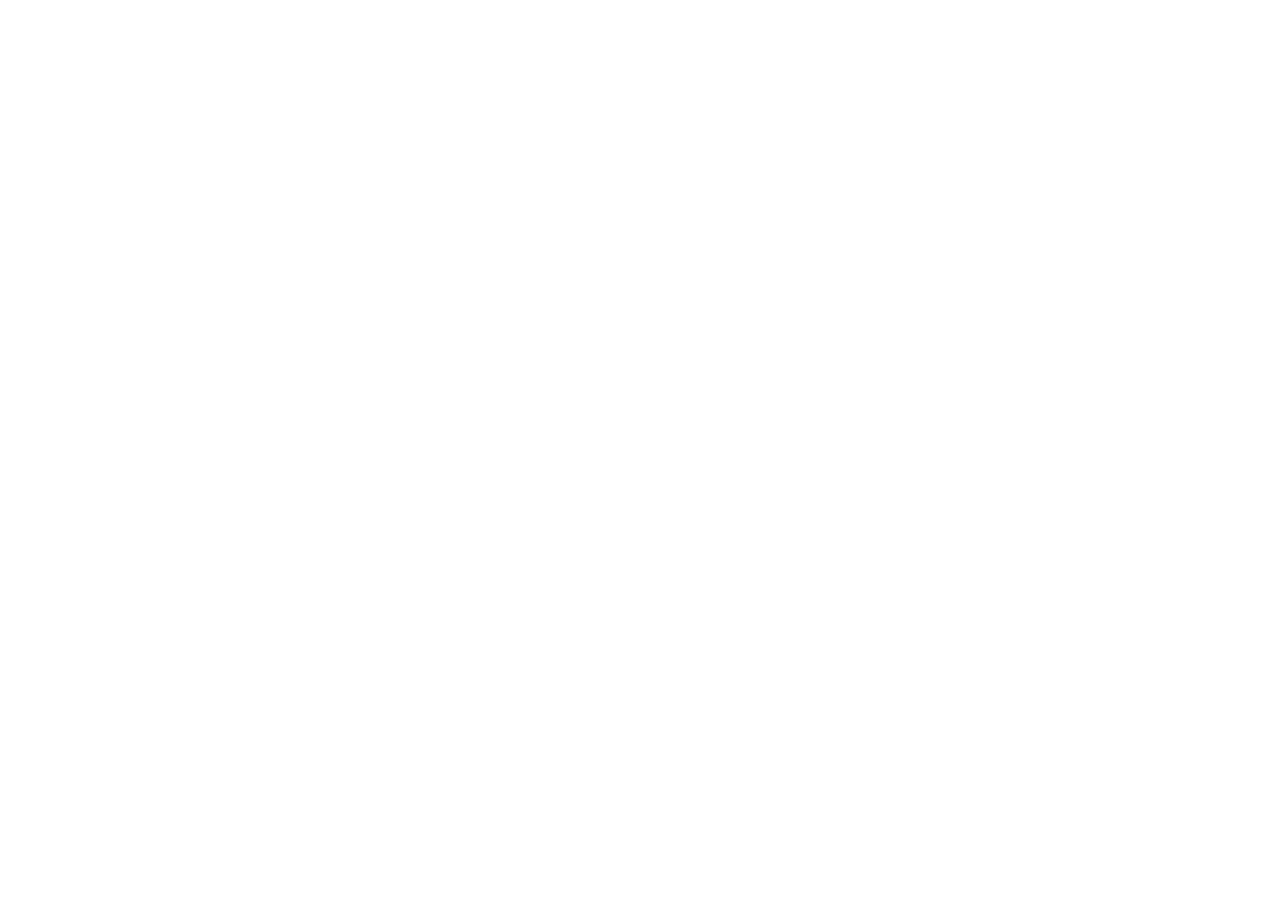
==== index.html @ 7e00ba22 "first commit" ====
<!DOCTYPE html>
<html lang="en">
<head>
    <meta charset="UTF-8">
    <meta name="viewport" content="width=device-width, initial-scale=1.0">
    <title>Document</title>

</head>
<body>

        <script src="js/main.js" defer></script>
        <script src="js/shopCart.js" defer></script>
</body>
</html>
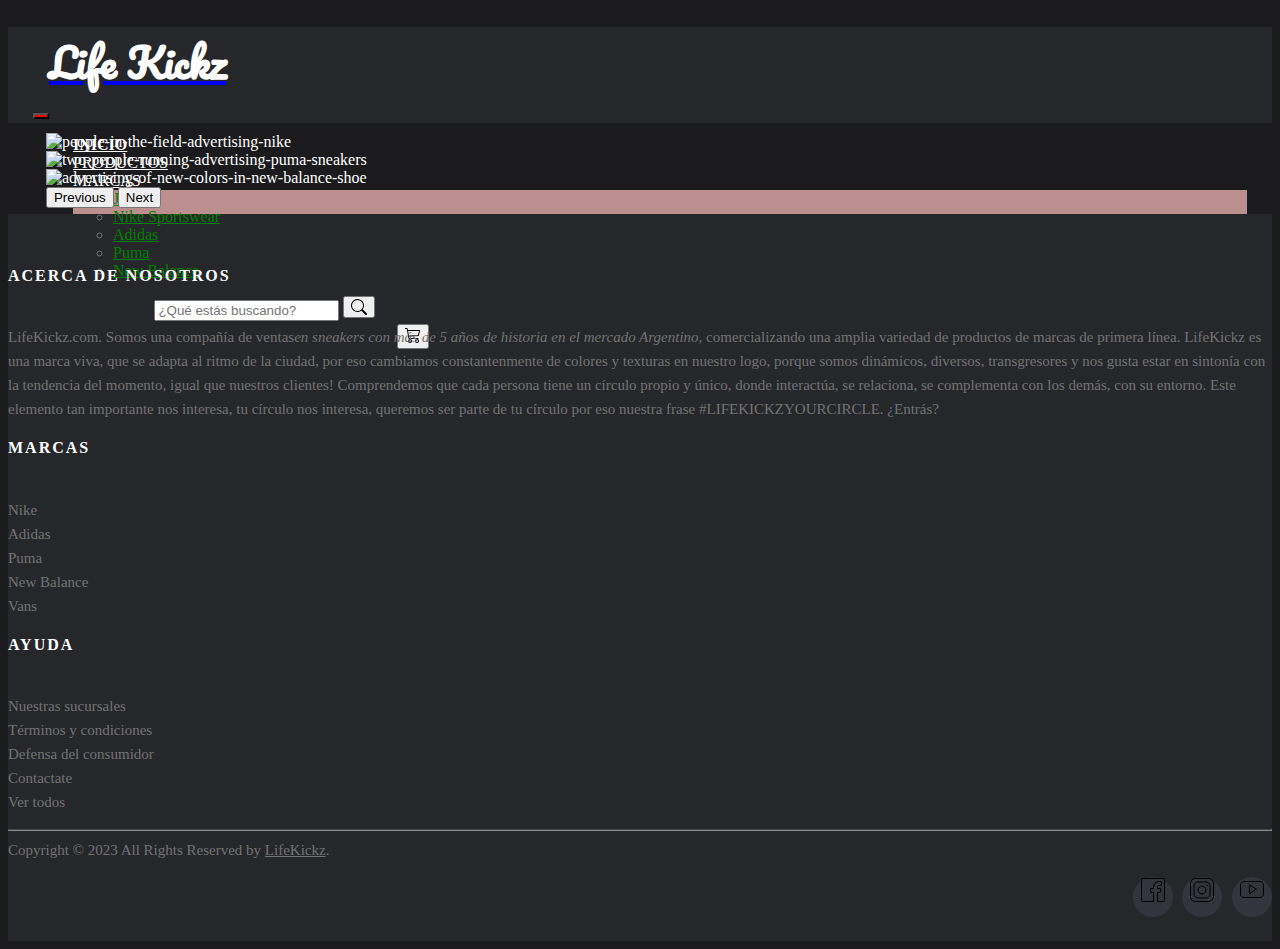
==== commit 7b7d2440: "avances" ====
--- a/index.html
+++ b/index.html
@@ -1,14 +1,188 @@
 <!DOCTYPE html>
 <html lang="en">
+
 <head>
     <meta charset="UTF-8">
     <meta name="viewport" content="width=device-width, initial-scale=1.0">
-    <title>Document</title>
+    <title>LifeKickz</title>
+    <link rel="shortcut icon" href="img/logo-web.png" type="image/x-icon">
+    <link rel="stylesheet" href="css/style.css">
+    <link href="https://cdn.jsdelivr.net/npm/bootstrap@5.3.0/dist/css/bootstrap.min.css" rel="stylesheet"
+        integrity="sha384-9ndCyUaIbzAi2FUVXJi0CjmCapSmO7SnpJef0486qhLnuZ2cdeRhO02iuK6FUUVM" crossorigin="anonymous">
 
 </head>
+
 <body>
 
-        <script src="js/main.js" defer></script>
-        <script src="js/shopCart.js" defer></script>
+    <header>
+        <nav class="navbar navbar-expand-lg ">
+            <div class="container-fluid">
+                <a class="navbar-brand" href="index.html">
+                    <h1 class="logo"> Life Kickz</h1>
+                </a>
+                <button class="navbar-toggler" type="button" data-bs-toggle="collapse"
+                    data-bs-target="#navbarSupportedContent" aria-controls="navbarSupportedContent"
+                    aria-expanded="false" aria-label="Toggle navigation">
+                    <span class="navbar-toggler-icon"></span>
+                </button>
+                <div class="collapse navbar-collapse" id="navbarSupportedContent">
+                    <ul class="navbar-nav me-auto mb-2 mb-lg-0 text-white">
+                        <li class="nav-item item-bar">
+                            <a class="nav-link item-bar" aria-current="page"
+                                href="index.html"><strong>INICIO</strong></a>
+                        </li>
+                        <li class="nav-item item-bar">
+                            <a class="nav-link item-bar" href="html/all-products.html">PRODUCTOS</a>
+                        </li>
+                        <li class="nav-item dropdown">
+                            <a class="nav-link dropdown-toggle" href="#" role="button" data-bs-toggle="dropdown"
+                                aria-expanded="false">
+                                MARCAS
+                            </a>
+                            <ul class="dropdown-menu">
+                                <li><a class="dropdown-item" href="html/productos/jordan.html">Jordan</a></li>
+                                <li><a class="dropdown-item" href="html/productos/nike.html">Nike Sportswear</a></li>
+                                <li><a class="dropdown-item" href="html/productos/adidas.html">Adidas</a></li>
+                                <li><a class="dropdown-item" href="html/productos/puma.html">Puma</a></li>
+                                <li><a class="dropdown-item" href="html/productos/new-balance.html">New Balance</a></li>
+        
+                            </ul>
+                        </li>
+
+                    </ul>
+                    <form class="d-flex" role="search">
+                        <input class="form-control me-2" type="search" placeholder="¿Qué estás buscando?"
+                            aria-label="Search">
+                        <button class="btn btn-outline-success" type="submit"><svg xmlns="http:://www.w3.org/2000/svg"
+                                width="16" height="16" fill="currentColor" class="bi bi-search btnSearch"
+                                viewBox="0 0 16 16">
+                                <path
+                                    d="M11.742 10.344a6.5 6.5 0 1 0-1.397 1.398h-.001c.03.04.062.078.098.115l3.85 3.85a1 1 0 0 0 1.415-1.414l-3.85-3.85a1.007 1.007 0 0 0-.115-.1zM12 6.5a5.5 5.5 0 1 1-11 0 5.5 5.5 0 0 1 11 0z" />
+                            </svg></button>
+                    </form>
+                    <div class="nav-cart">
+                        <a href="html/cart.html"><button class="btn btn-outline-success " type="submit"><svg xmlns="http://www.w3.org/2000/svg"
+                                width="16" height="16" fill="currentColor" class="bi bi-cart3" viewBox="0 0 16 16">
+                                <path
+                                    d="M0 1.5A.5.5 0 0 1 .5 1H2a.5.5 0 0 1 .485.379L2.89 3H14.5a.5.5 0 0 1 .49.598l-1 5a.5.5 0 0 1-.465.401l-9.397.472L4.415 11H13a.5.5 0 0 1 0 1H4a.5.5 0 0 1-.491-.408L2.01 3.607 1.61 2H.5a.5.5 0 0 1-.5-.5zM3.102 4l.84 4.479 9.144-.459L13.89 4H3.102zM5 12a2 2 0 1 0 0 4 2 2 0 0 0 0-4zm7 0a2 2 0 1 0 0 4 2 2 0 0 0 0-4zm-7 1a1 1 0 1 1 0 2 1 1 0 0 1 0-2zm7 0a1 1 0 1 1 0 2 1 1 0 0 1 0-2z" />
+                            </svg></button></a>
+                    </div>
+                </div>
+            </div>
+        </nav>
+    </header>
+
+    <section class="carousel">
+        <div id="carouselExampleFade" class="carousel slide carousel-fade">
+            <div class="carousel-inner">
+                <div class="carousel-item active img-fluid">
+                    <img src="https://nikearprod.vtexassets.com/assets/vtex.file-manager-graphql/images/05971f9e-9d51-4e36-86c4-0070e1eb3631___7be623c11f3fcc797eb719c8078980c8.jpg"
+                        class="d-block w-100 mt-3 mb-3" alt="people-in-the-field-advertising-nike">
+                </div>
+                <div class="carousel-item">
+                    <img src="https://ar.puma.com/media/contentmanager/content/23SS_ECOM_Global_RT_NITRO_Deviate-2_FullBleedHero_Desktop_1440x500_1_2.jpg"
+                        class="d-block w-100 mt-3 mb-3" alt="two-people-running-advertising-puma-sneakers">
+                </div>
+                <div class="carousel-item">
+                    <img src="https://www.newbalance.com.ar/media/wysiwyg/sliders/newbalance/Banner-5740-Mayo-min.jpg"
+                        class="d-block w-100 mt-3 mb-3" alt="advertising-of-new-colors-in-new-balance-shoe">
+                </div>
+            </div>
+            <button class="carousel-control-prev" type="button" data-bs-target="#carouselExampleFade"
+                data-bs-slide="prev">
+                <span class="carousel-control-prev-icon" aria-hidden="true"></span>
+                <span class="visually-hidden">Previous</span>
+            </button>
+            <button class="carousel-control-next" type="button" data-bs-target="#carouselExampleFade"
+                data-bs-slide="next">
+                <span class="carousel-control-next-icon" aria-hidden="true"></span>
+                <span class="visually-hidden">Next</span>
+            </button>
+        </div>
+    </section>
+
+    <section>
+
+
+    </section>
+
+    <footer class="site-footer">
+        <div class="container">
+            <div class="row">
+                <div class="col-sm-12 col-md-6">
+                    <h6>ACERCA DE NOSOTROS</h6>
+                    <p class="text-justify">LifeKickz.com. Somos una compañía de ventas<i>en sneakers con más de 5 años
+                            de historia en el mercado Argentino,</i>
+                        comercializando una amplia variedad de productos de marcas de primera línea. LifeKickz es una
+                        marca viva, que se adapta al ritmo de la
+                        ciudad, por eso cambiamos constantenmente de colores y texturas en nuestro logo, porque somos
+                        dinámicos, diversos, transgresores y nos gusta estar en sintonía con la tendencia del momento,
+                        igual
+                        que nuestros clientes! Comprendemos que cada persona tiene un círculo propio y único, donde
+                        interactúa, se relaciona, se complementa con los demás, con su entorno. Este elemento tan
+                        importante
+                        nos interesa, tu círculo nos interesa, queremos ser parte de tu círculo por eso nuestra frase
+                        #LIFEKICKZYOURCIRCLE. ¿Entrás? </p>
+
+
+                </div>
+
+                <div class="col-xs-6 col-md-3">
+                    <h6>MARCAS</h6>
+                    <ul class="footer-links">
+                        <li><a href="">Nike</a></li>
+                        <li><a href="">Adidas</a></li>
+                        <li><a href="">Puma</a></li>
+                        <li><a href="">New Balance</a></li>
+                        <li><a href="">Vans</a></li>
+                    </ul>
+                </div>
+
+                <div class="col-xs-6 col-md-3">
+                    <h6>AYUDA</h6>
+                    <ul class="footer-links">
+                        <li><a href="">Nuestras sucursales</a></li>
+                        <li><a href="">Términos y condiciones</a></li>
+                        <li><a href=https://autogestion.produccion.gob.ar/consumidores target="_blank">Defensa del
+                                consumidor</a></li>
+                        <li><a href="">Contactate</a></li>
+                        <li><a href="">Ver todos</a></li>
+                    </ul>
+                </div>
+            </div>
+            <hr>
+        </div>
+        <div class="container">
+            <div class="row">
+                <div class="col-md-8 col-sm-6 col-xs-12">
+                    <p class="copyright-text">Copyright &copy; 2023 All Rights Reserved by
+                        <a href="">LifeKickz</a>.
+                    </p>
+                </div>
+
+                <div class="col-md-4 col-sm-6 col-xs-12">
+                    <ul class="social-icons">
+                        <li><a class="facebook" href="https://www.facebook.com/uly003/" target="_blank"><img
+                                    src="img/social-media-facebook.png" alt="logo-facebook" width="24px"><i
+                                    class="fa fa-facebook"></i></a></li>
+                        <li><a class="instagram" href="https://www.instagram.com/life_.kickz/?hl=es-la"
+                                target="_blank"><img src="img/social-instagram.png" alt="logo-instagram" width="24px"><i
+                                    class="fa fa-instagram"></i></a></li>
+                        <li><a class="youtube" href="https://www.youtube.com/@lifekickz9754" target="_blank"><img
+                                    src="img/social-video-youtube.png" alt="logo-youtube" width="24px"><i
+                                    class="fa fa-youtube"></i></a></li>
+                    </ul>
+                </div>
+            </div>
+        </div>
+    </footer>
+
+    <script src="https://cdn.jsdelivr.net/npm/bootstrap@5.3.0/dist/js/bootstrap.bundle.min.js"
+        integrity="sha384-geWF76RCwLtnZ8qwWowPQNguL3RmwHVBC9FhGdlKrxdiJJigb/j/68SIy3Te4Bkz"
+        crossorigin="anonymous"></script>
+    <script src="js/main.js" defer></script>
+    <script src="js/shopCart.js" defer></script>
+
 </body>
+
 </html>--- a/css/style.css
+++ b/css/style.css
@@ -0,0 +1,424 @@
+@import url('https://fonts.googleapis.com/css2?family=Pacifico&display=swap');
+
+body{
+    background-color:#1b1b1e !important;
+    color: #ffff !important;
+}
+
+.nav-link{
+    color: #ffff !important;
+    font-size: 2;
+  }
+  .nav-link:hover {
+    color: #717480!important;
+  }
+h1 {
+    font-family: 'Pacifico', cursive;
+    font-size: 2.5rem;
+    color:  #ffffff !important;
+    animation: glow 1000ms infinite alternate;
+}
+
+@keyframes glow {
+    from {
+        text-shadow: 0 0 10px #1877f2,
+            0 0 20px #1459b3,
+            0 0 30px #179bff;
+    }
+
+    to {
+        text-shadow: 0 0 5px #1877f2,
+            0 0 10px #1459b3,
+            0 0 15px #179bff;
+    }
+}
+
+
+
+header {
+    background-color:#26272b;
+    height: 6rem;
+}
+
+.container-fluid {
+    height: 5.3rem;
+    margin-left: 25px;
+    margin-right: 25px;
+}
+
+.navbar-nav{
+    color: #737373;
+}
+
+  
+
+.logo {
+    height: 3rem;
+    margin-left: 1rem;
+}
+
+.navbar-toggler {
+    background-image: none;
+    background-color: red;
+
+}
+
+
+.d-flex{
+    height: 1.8rem;
+    width: 30%;
+    margin-right: 25px;
+    margin-left: 10%;
+}
+
+.btnSearch {
+    display: flex;
+    align-items: center;
+}
+
+.btn-outline-success{
+   
+    width: auto;
+    margin-right:5%;
+}
+
+.nav-cart{
+    margin-right: 3rem;
+    margin-left: 30%;
+    
+}
+
+.btn-cart{
+    display: flex;
+    align-items: center;
+    justify-content: center;
+}
+
+.dropdown-menu {
+    background-color: rosybrown;
+}
+
+
+.dropdown-item {
+    color: green;
+}
+
+
+/***************************************************************************************************************************************************************************************************************************************************/
+
+.carousel{
+    background-color: transparent;
+}
+
+.slide {
+	margin-top: 10px;
+	margin-left: 3%;
+	margin-right: 3%;
+	margin-bottom: 0.5%;
+
+}
+
+
+.site-footer {
+    background-color: #26272b;
+    padding: 45px 0 20px;
+    font-size: 15px;
+    line-height: 24px;
+    color: #737373;
+}
+
+.site-footer hr {
+    border-top-color: #bbb;
+    opacity: 0.5
+}
+
+.site-footer hr.small {
+    margin: 20px 0
+}
+
+.site-footer h6 {
+    color: #fff;
+    font-size: 16px;
+    text-transform: uppercase;
+    margin-top: 5px;
+    letter-spacing: 2px
+}
+
+.site-footer a {
+    color: #737373;
+}
+
+.site-footer a:hover {
+    color: #3366cc;
+    text-decoration: none;
+}
+
+.footer-links {
+    padding-left: 0;
+    list-style: none
+}
+
+.footer-links li {
+    display: block
+}
+
+.footer-links a {
+    color: #737373;
+    text-decoration: none;
+}
+
+.footer-links a:active,
+.footer-links a:focus,
+.footer-links a:hover {
+    color: #ffffff;
+    text-decoration: none;
+}
+
+.footer-links.inline li {
+    display: inline-block
+}
+
+.site-footer .social-icons {
+    text-align: right
+}
+
+.site-footer .social-icons a {
+    width: 40px;
+    height: 40px;
+    line-height: 40px;
+    margin-left: 6px;
+    margin-right: 0;
+    border-radius: 100%;
+    background-color: #33353d
+}
+
+.copyright-text {
+    margin: 0
+}
+
+.copyright-text a:active,
+.copyright-text a:focus,
+.copyright-text a:hover{
+    color: #ffff
+}
+
+@media (max-width:991px) {
+    .site-footer [class^=col-] {
+        margin-bottom: 30px
+    }
+}
+
+@media (max-width:767px) {
+    .site-footer {
+        padding-bottom: 0
+    }
+
+    .site-footer .copyright-text,
+    .site-footer .social-icons {
+        text-align: center
+    }
+}
+
+.social-icons {
+    padding-left: 0;
+    margin-bottom: 0;
+    list-style: none
+}
+
+.social-icons li {
+    display: inline-block;
+    margin-bottom: 4px
+}
+
+.social-icons li.title {
+    margin-right: 15px;
+    text-transform: uppercase;
+    color: #96a2b2;
+    font-weight: 700;
+    font-size: 13px
+}
+
+.social-icons a {
+    background-color: #eceeef;
+    color: #818a91;
+    font-size: 16px;
+    display: inline-block;
+    line-height: 44px;
+    width: 44px;
+    height: 44px;
+    text-align: center;
+    margin-right: 8px;
+    border-radius: 100%;
+    -webkit-transition: all .2s linear;
+    -o-transition: all .2s linear;
+    transition: all .2s linear
+}
+
+.social-icons a:active,
+.social-icons a:focus,
+.social-icons a:hover {
+    color: #fff;
+    background-color: #29aafe
+}
+
+.social-icons.size-sm a {
+    line-height: 34px;
+    height: 34px;
+    width: 34px;
+    font-size: 14px
+}
+
+.social-icons a.facebook:hover {
+    background-color: #3b5998
+}
+
+.social-icons a.instagram:hover {
+    background-color: #643c08
+}
+
+.social-icons a.youtube:hover {
+    background-color: #ba360d
+}
+
+
+@media (max-width:767px) {
+    .social-icons li.title {
+        display: block;
+        margin-right: 0;
+        font-weight: 600
+    }
+}
+
+
+/***************************************************************************************************************************************************************************************************************************************************/
+
+.layout {
+   
+  display: grid;
+  grid:
+    "header header header" auto
+    "leftSide body ." 1fr
+    "footer footer footer" auto
+    / auto 1fr auto;
+  gap: 8px;
+}
+
+.header { grid-area: header; }
+.leftSide { grid-area: leftSide; }
+.body { grid-area: body; }
+.footer { grid-area: footer; }
+
+
+
+.main-products {
+    display: flex;
+    flex-direction: column;
+    margin-bottom: 10rem;
+    gap: .5rem;
+    
+}
+
+.btn-main {
+    background-color: #ffffff;
+    border: 0;
+    color: #041014;
+    cursor: pointer;
+    display: flex;
+    align-items: center;
+    gap: 1rem;
+    font-weight: 600;
+    padding: 1rem;
+    border-radius: 1rem;
+    font-size: .85rem;
+    width: 100%;
+}
+
+.btn-main.active {
+    background-color: #041014;
+    color: #33353d;
+    
+    position: relative;
+}
+
+.btn-main.active::before {
+    content: '';
+    position: absolute;
+    width: 1rem;
+    height: 2rem;
+    bottom: 100%;
+    right: 0;
+    background-color: transparent;
+    border-bottom-right-radius: .5rem;
+    box-shadow: 0 1rem 0 var(--clr-white);
+}
+
+.btn-main.active::after {
+    content: '';
+    position: absolute;
+    width: 1rem;
+    height: 2rem;
+    top: 100%;
+    right: 0;
+    background-color: transparent;
+    border-top-right-radius: .5rem;
+    box-shadow: 0 -1rem 0 var(--clr-white);
+}
+
+
+.main {
+    background-color: none;
+    margin: 1rem;
+    margin-left: 0;
+    border-radius: 2rem;
+    padding: 3rem;
+}
+
+.title-product-major {
+    color: #fff;
+    margin-bottom: 2rem;
+}
+
+.container-products {
+    display: grid;
+    grid-template-columns: repeat(4, 1fr);
+    gap: 1rem;
+}
+
+.img-products {
+    max-width: 100%;
+    border-radius: 1rem;
+}
+
+.details-products {
+    background-color: var(--clr-main);
+    color: var(--clr-white);
+    padding: .5rem;
+    border-radius: 1rem;
+    margin-top: -2rem;
+    position: relative;
+    display: flex;
+    flex-direction: column;
+    gap: .25rem;
+}
+
+.title-product {
+    font-size: 1rem;
+}
+
+.btn-add-product {
+    border: 0;
+    background-color: var(--clr-white);
+    color: var(--clr-main);
+    padding: .4rem;
+    text-transform: uppercase;
+    border-radius: 2rem;
+    cursor: pointer;
+    border: 2px solid var(--clr-white);
+    transition: background-color .2s, color .2s;
+}
+
+.btn-add-product:hover {
+    background-color: var(--clr-main);
+    color: var(--clr-white);
+}
+
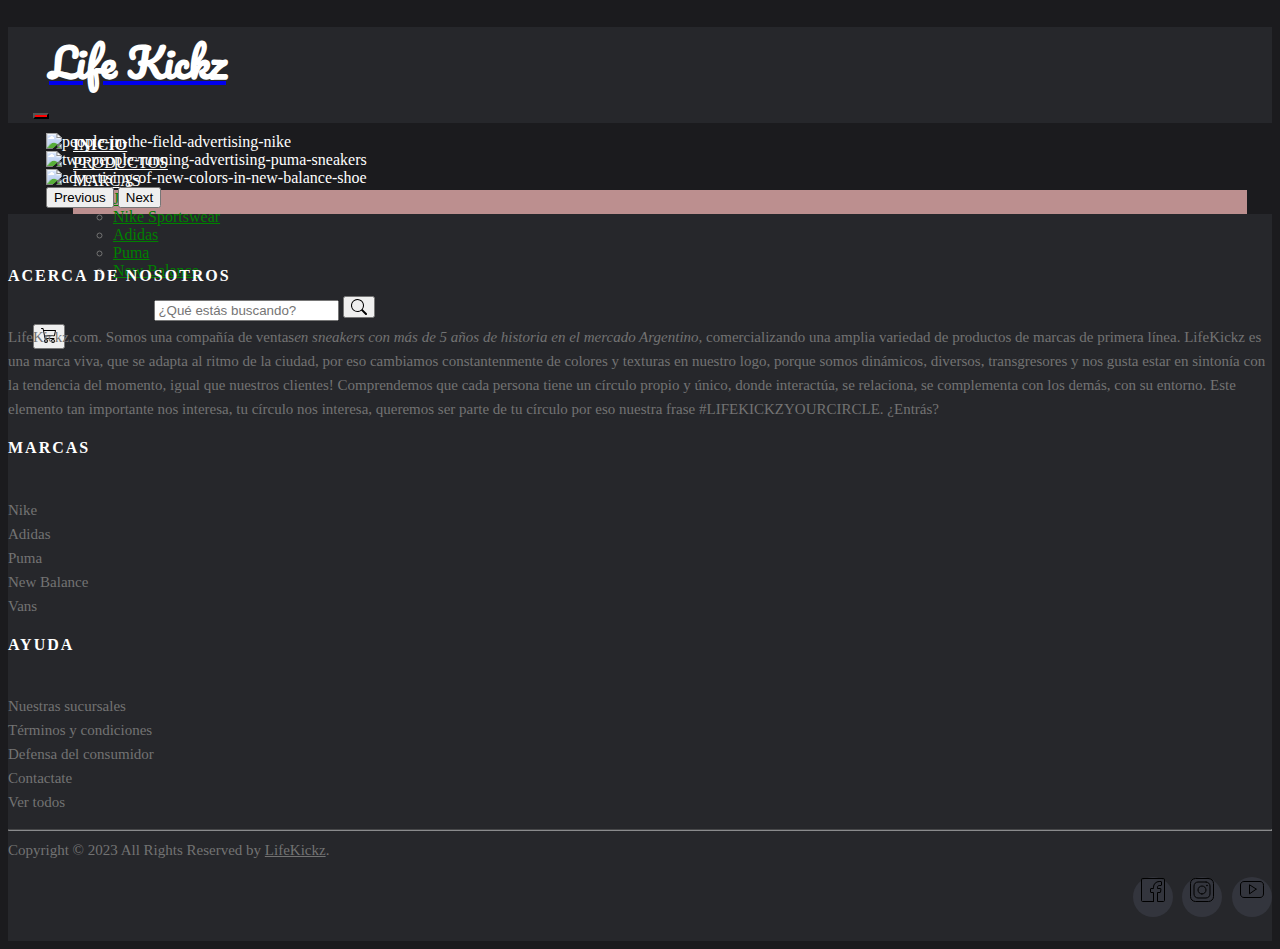
==== commit cb15d2cb: "avances 2" ====
--- a/index.html
+++ b/index.html
@@ -6,9 +6,10 @@
     <meta name="viewport" content="width=device-width, initial-scale=1.0">
     <title>LifeKickz</title>
     <link rel="shortcut icon" href="img/logo-web.png" type="image/x-icon">
-    <link rel="stylesheet" href="css/style.css">
     <link href="https://cdn.jsdelivr.net/npm/bootstrap@5.3.0/dist/css/bootstrap.min.css" rel="stylesheet"
         integrity="sha384-9ndCyUaIbzAi2FUVXJi0CjmCapSmO7SnpJef0486qhLnuZ2cdeRhO02iuK6FUUVM" crossorigin="anonymous">
+    <link rel="stylesheet" type="text/css" href="https://cdn.jsdelivr.net/npm/toastify-js/src/toastify.min.css">
+    <link rel="stylesheet" href="css/style.css">
 
 </head>
 
@@ -45,7 +46,7 @@
                                 <li><a class="dropdown-item" href="html/productos/adidas.html">Adidas</a></li>
                                 <li><a class="dropdown-item" href="html/productos/puma.html">Puma</a></li>
                                 <li><a class="dropdown-item" href="html/productos/new-balance.html">New Balance</a></li>
-        
+
                             </ul>
                         </li>
 
@@ -61,11 +62,12 @@
                             </svg></button>
                     </form>
                     <div class="nav-cart">
-                        <a href="html/cart.html"><button class="btn btn-outline-success " type="submit"><svg xmlns="http://www.w3.org/2000/svg"
-                                width="16" height="16" fill="currentColor" class="bi bi-cart3" viewBox="0 0 16 16">
-                                <path
-                                    d="M0 1.5A.5.5 0 0 1 .5 1H2a.5.5 0 0 1 .485.379L2.89 3H14.5a.5.5 0 0 1 .49.598l-1 5a.5.5 0 0 1-.465.401l-9.397.472L4.415 11H13a.5.5 0 0 1 0 1H4a.5.5 0 0 1-.491-.408L2.01 3.607 1.61 2H.5a.5.5 0 0 1-.5-.5zM3.102 4l.84 4.479 9.144-.459L13.89 4H3.102zM5 12a2 2 0 1 0 0 4 2 2 0 0 0 0-4zm7 0a2 2 0 1 0 0 4 2 2 0 0 0 0-4zm-7 1a1 1 0 1 1 0 2 1 1 0 0 1 0-2zm7 0a1 1 0 1 1 0 2 1 1 0 0 1 0-2z" />
-                            </svg></button></a>
+                        <a href="html/cart.html"><button class="btn btn-outline-success " type="submit"><svg
+                                    xmlns="http://www.w3.org/2000/svg" width="16" height="16" fill="currentColor"
+                                    class="bi bi-cart3" viewBox="0 0 16 16">
+                                    <path
+                                        d="M0 1.5A.5.5 0 0 1 .5 1H2a.5.5 0 0 1 .485.379L2.89 3H14.5a.5.5 0 0 1 .49.598l-1 5a.5.5 0 0 1-.465.401l-9.397.472L4.415 11H13a.5.5 0 0 1 0 1H4a.5.5 0 0 1-.491-.408L2.01 3.607 1.61 2H.5a.5.5 0 0 1-.5-.5zM3.102 4l.84 4.479 9.144-.459L13.89 4H3.102zM5 12a2 2 0 1 0 0 4 2 2 0 0 0 0-4zm7 0a2 2 0 1 0 0 4 2 2 0 0 0 0-4zm-7 1a1 1 0 1 1 0 2 1 1 0 0 1 0-2zm7 0a1 1 0 1 1 0 2 1 1 0 0 1 0-2z" />
+                                </svg></button></a>
                     </div>
                 </div>
             </div>
--- a/css/style.css
+++ b/css/style.css
@@ -82,17 +82,6 @@
     margin-right:5%;
 }
 
-.nav-cart{
-    margin-right: 3rem;
-    margin-left: 30%;
-    
-}
-
-.btn-cart{
-    display: flex;
-    align-items: center;
-    justify-content: center;
-}
 
 .dropdown-menu {
     background-color: rosybrown;
@@ -384,14 +373,20 @@
     gap: 1rem;
 }
 
+.product {
+    background-color: #1459b3;
+    position: relative;
+    border-radius: 20px;
+    max-height: 55vh;
+}
 .img-products {
     max-width: 100%;
     border-radius: 1rem;
 }
 
 .details-products {
-    background-color: var(--clr-main);
-    color: var(--clr-white);
+    background-color: #179bff;
+    color: #1877f2;
     padding: .5rem;
     border-radius: 1rem;
     margin-top: -2rem;
@@ -406,19 +401,114 @@
 }
 
 .btn-add-product {
+    justify-content: center;
     border: 0;
-    background-color: var(--clr-white);
-    color: var(--clr-main);
+    background-color: #041014;
+    color: #26272b;
     padding: .4rem;
     text-transform: uppercase;
     border-radius: 2rem;
     cursor: pointer;
-    border: 2px solid var(--clr-white);
-    transition: background-color .2s, color .2s;
+    border: 2px solid #26272b;
+
 }
 
 .btn-add-product:hover {
+    background-color:#ffffff;
+    color:#179bff;
+}
+
+
+
+/**********************************************************************************************************/
+
+
+
+.container-cart {
+    display: flex;
+    flex-direction: column;
+    gap: 1.5rem;
+}
+
+.cart-empty,
+.cart-bought {
+    color: var(--clr-main);
+}
+
+.cart-products {
+    display: flex;
+    flex-direction: column;
+    gap: 1rem;
+}
+
+.cart-product {
+    display: flex;
+    justify-content: space-between;
+    align-items: center;
+    background-color: var(--clr-gray);
+    color: var(--clr-main);
+    padding: .5rem;
+    padding-right: 1.5rem;
+    border-radius: 1rem;
+}
+
+.cart-product-img {
+    width: 4rem;
+    border-radius: 1rem;
+}
+
+.cart-product small {
+    font-size: .75rem;
+}
+
+.cart-product-eliminate {
+    border: 0;
+    background-color: transparent;
+    color: var(--clr-red);
+    cursor: pointer;
+}
+
+.cart-actions {
+    display: flex;
+    justify-content: space-between;
+}
+
+.cart-actions-emptys {
+    border: 0;
+    background-color: var(--clr-gray);
+    padding: 1rem;
+    border-radius: 1rem;
+    color: var(--clr-main);
+    text-transform: uppercase;
+    cursor: pointer;
+}
+
+.carrito-actions-right {
+    display: flex;
+}
+
+.cart-actions-total {
+    display: flex;
+    background-color: var(--clr-gray);
+    padding: 1rem;
+    color: var(--clr-main);
+    text-transform: uppercase;
+    border-top-left-radius: 1rem;
+    border-bottom-left-radius: 1rem;
+    gap: 1rem;
+}
+
+.cart-actions-buy {
+    border: 0;
     background-color: var(--clr-main);
+    padding: 1rem;
     color: var(--clr-white);
-}
-
+    text-transform: uppercase;
+    cursor: pointer;
+    border-top-right-radius: 1rem;
+    border-bottom-right-radius: 1rem;
+}
+
+.disabled {
+    display: none;
+}
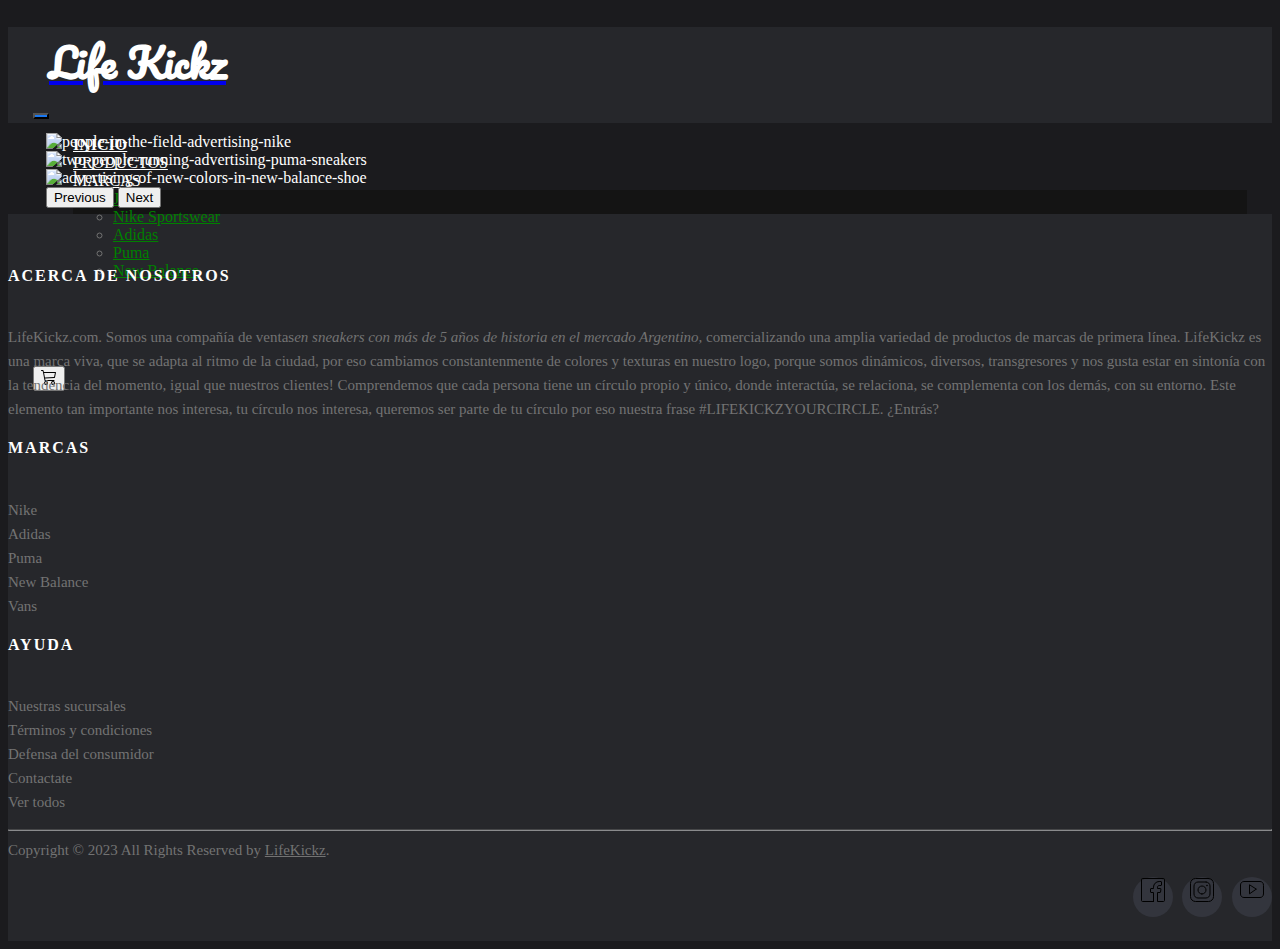
==== commit e3f71d13: "Arreglos html" ====
--- a/index.html
+++ b/index.html
@@ -51,16 +51,6 @@
                         </li>
 
                     </ul>
-                    <form class="d-flex" role="search">
-                        <input class="form-control me-2" type="search" placeholder="¿Qué estás buscando?"
-                            aria-label="Search">
-                        <button class="btn btn-outline-success" type="submit"><svg xmlns="http:://www.w3.org/2000/svg"
-                                width="16" height="16" fill="currentColor" class="bi bi-search btnSearch"
-                                viewBox="0 0 16 16">
-                                <path
-                                    d="M11.742 10.344a6.5 6.5 0 1 0-1.397 1.398h-.001c.03.04.062.078.098.115l3.85 3.85a1 1 0 0 0 1.415-1.414l-3.85-3.85a1.007 1.007 0 0 0-.115-.1zM12 6.5a5.5 5.5 0 1 1-11 0 5.5 5.5 0 0 1 11 0z" />
-                            </svg></button>
-                    </form>
                     <div class="nav-cart">
                         <a href="html/cart.html"><button class="btn btn-outline-success " type="submit"><svg
                                     xmlns="http://www.w3.org/2000/svg" width="16" height="16" fill="currentColor"
--- a/css/style.css
+++ b/css/style.css
@@ -1,21 +1,24 @@
 @import url('https://fonts.googleapis.com/css2?family=Pacifico&display=swap');
 
-body{
-    background-color:#1b1b1e !important;
+body {
+    background-color: #1b1b1e !important;
     color: #ffff !important;
-}
-
-.nav-link{
+
+}
+
+.nav-link {
     color: #ffff !important;
     font-size: 2;
-  }
-  .nav-link:hover {
-    color: #717480!important;
-  }
+}
+
+.nav-link:hover {
+    color: #717480 !important;
+}
+
 h1 {
     font-family: 'Pacifico', cursive;
     font-size: 2.5rem;
-    color:  #ffffff !important;
+    color: #ffffff !important;
     animation: glow 1000ms infinite alternate;
 }
 
@@ -36,7 +39,7 @@
 
 
 header {
-    background-color:#26272b;
+    background-color: #26272b;
     height: 6rem;
 }
 
@@ -46,11 +49,11 @@
     margin-right: 25px;
 }
 
-.navbar-nav{
+.navbar-nav {
     color: #737373;
 }
 
-  
+
 
 .logo {
     height: 3rem;
@@ -59,32 +62,14 @@
 
 .navbar-toggler {
     background-image: none;
-    background-color: red;
-
-}
-
-
-.d-flex{
-    height: 1.8rem;
-    width: 30%;
-    margin-right: 25px;
-    margin-left: 10%;
-}
-
-.btnSearch {
-    display: flex;
-    align-items: center;
-}
-
-.btn-outline-success{
-   
+    background-color: #1877f2;
+
+}
+
+.dropdown-menu {
+    background-color: #141414;
+    height: 10rem;
     width: auto;
-    margin-right:5%;
-}
-
-
-.dropdown-menu {
-    background-color: rosybrown;
 }
 
 
@@ -95,15 +80,15 @@
 
 /***************************************************************************************************************************************************************************************************************************************************/
 
-.carousel{
+.carousel {
     background-color: transparent;
 }
 
 .slide {
-	margin-top: 10px;
-	margin-left: 3%;
-	margin-right: 3%;
-	margin-bottom: 0.5%;
+    margin-top: 10px;
+    margin-left: 3%;
+    margin-right: 3%;
+    margin-bottom: 0.5%;
 
 }
 
@@ -187,7 +172,7 @@
 
 .copyright-text a:active,
 .copyright-text a:focus,
-.copyright-text a:hover{
+.copyright-text a:hover {
     color: #ffff
 }
 
@@ -282,20 +267,28 @@
 /***************************************************************************************************************************************************************************************************************************************************/
 
 .layout {
-   
-  display: grid;
-  grid:
-    "header header header" auto
-    "leftSide body ." 1fr
-    "footer footer footer" auto
-    / auto 1fr auto;
-  gap: 8px;
-}
-
-.header { grid-area: header; }
-.leftSide { grid-area: leftSide; }
-.body { grid-area: body; }
-.footer { grid-area: footer; }
+
+    display: grid;
+    grid:
+        "header header header" auto "leftSide body ." 1fr "footer footer footer" auto / auto 1fr auto;
+    gap: 8px;
+}
+
+.header {
+    grid-area: header;
+}
+
+.leftSide {
+    grid-area: leftSide;
+}
+
+.body {
+    grid-area: body;
+}
+
+.footer {
+    grid-area: footer;
+}
 
 
 
@@ -304,13 +297,13 @@
     flex-direction: column;
     margin-bottom: 10rem;
     gap: .5rem;
-    
+    margin-top: 15vh;
 }
 
 .btn-main {
     background-color: #ffffff;
     border: 0;
-    color: #041014;
+    color: #0b90bd;
     cursor: pointer;
     display: flex;
     align-items: center;
@@ -323,9 +316,9 @@
 }
 
 .btn-main.active {
-    background-color: #041014;
-    color: #33353d;
-    
+    background-color: #26272b;
+    color: #1877f2;
+
     position: relative;
 }
 
@@ -339,6 +332,7 @@
     background-color: transparent;
     border-bottom-right-radius: .5rem;
     box-shadow: 0 1rem 0 var(--clr-white);
+
 }
 
 .btn-main.active::after {
@@ -351,8 +345,17 @@
     background-color: transparent;
     border-top-right-radius: .5rem;
     box-shadow: 0 -1rem 0 var(--clr-white);
-}
-
+
+}
+
+a.btn-cart {
+    text-decoration: none;
+
+}
+
+.li-main {
+    list-style-type: none;
+}
 
 .main {
     background-color: none;
@@ -374,53 +377,65 @@
 }
 
 .product {
-    background-color: #1459b3;
-    position: relative;
+    display: flex;
+    flex-direction: column;
+    background-color: #33353d;
     border-radius: 20px;
-    max-height: 55vh;
-}
-.img-products {
+    height: 57vh;
+    align-items: center;
+    justify-content: center;
+}
+
+.separador {
+    width: 80%;
+    height: 0.2rem;
+    margin-top: 0.5rem;
+    margin-bottom: 0.5rem;
+    background-color: #26272b;
+    border: 1vh;
+    border-radius: 1rem;
+}
+
+.img-fluid {
     max-width: 100%;
     border-radius: 1rem;
-}
-
-.details-products {
-    background-color: #179bff;
-    color: #1877f2;
-    padding: .5rem;
-    border-radius: 1rem;
-    margin-top: -2rem;
-    position: relative;
-    display: flex;
-    flex-direction: column;
-    gap: .25rem;
+    max-height: 35vh;
 }
 
 .title-product {
-    font-size: 1rem;
+    font-size: 3.5vh;
+}
+
+.price-product {
+    font-size: 1.5vh;
 }
 
 .btn-add-product {
     justify-content: center;
+    align-items: center;
     border: 0;
-    background-color: #041014;
-    color: #26272b;
-    padding: .4rem;
+    background-color: #141414;
+    color: #ffff;
+    padding: .5rem;
     text-transform: uppercase;
     border-radius: 2rem;
     cursor: pointer;
     border: 2px solid #26272b;
-
+    
+    font-family: "Montserrat", sans-serif;
 }
 
 .btn-add-product:hover {
-    background-color:#ffffff;
-    color:#179bff;
+    background-color: #3a3a3a;
+    color: #179bff;
 }
 
 
 
 /**********************************************************************************************************/
+
+
+
 
 
 
@@ -428,6 +443,9 @@
     display: flex;
     flex-direction: column;
     gap: 1.5rem;
+    background-color: #26272b;
+    border-radius: 1rem;
+    padding-left: 1rem;
 }
 
 .cart-empty,
@@ -441,7 +459,7 @@
     gap: 1rem;
 }
 
-.cart-product {
+.product-cart {
     display: flex;
     justify-content: space-between;
     align-items: center;
@@ -453,7 +471,7 @@
 }
 
 .cart-product-img {
-    width: 4rem;
+    width: 16rem;
     border-radius: 1rem;
 }
 
@@ -462,53 +480,79 @@
 }
 
 .cart-product-eliminate {
-    border: 0;
+    
     background-color: transparent;
-    color: var(--clr-red);
+    color: #bf4031;
     cursor: pointer;
+    border: auto;
+    border-radius: 1rem;
+    border-color: #bf4031;
+}
+
+.cart-product-eliminate:hover{
+    background-color: #bf4031;
+    color: #fff;
+}
+.separator {
+    width: 80%;
+    height: 0.2rem;
+    margin-top: 0.5rem;
+    margin-bottom: 0.5rem;
+    background-color: #fff;
+    border: 1vh;
+    border-radius: 1rem;
 }
 
 .cart-actions {
     display: flex;
     justify-content: space-between;
-}
-
-.cart-actions-emptys {
-    border: 0;
-    background-color: var(--clr-gray);
+    align-items: center;
+}
+
+.cart-actions-clear {
+    background-color:#33353d;
+    border-color:#ba360d;
     padding: 1rem;
     border-radius: 1rem;
-    color: var(--clr-main);
+    color: #ffff;
     text-transform: uppercase;
     cursor: pointer;
-}
-
-.carrito-actions-right {
-    display: flex;
+    border-color:#ba360d;
+}
+
+.cart-actions-clear:hover{
+    background-color: #ba360d;
+}
+.cart-actions-right {
+    display: flex;
+    margin-left: 1rem;
+    padding: 1rem;
 }
 
 .cart-actions-total {
     display: flex;
-    background-color: var(--clr-gray);
+    background-color: #33353d;
+    align-items: center;
     padding: 1rem;
-    color: var(--clr-main);
     text-transform: uppercase;
-    border-top-left-radius: 1rem;
-    border-bottom-left-radius: 1rem;
-    gap: 1rem;
+    margin-right: 1rem;
+    border-radius: 1rem;
 }
 
 .cart-actions-buy {
-    border: 0;
-    background-color: var(--clr-main);
-    padding: 1rem;
-    color: var(--clr-white);
+    background-color: #33353d;
+    color: #fff;
     text-transform: uppercase;
     cursor: pointer;
-    border-top-right-radius: 1rem;
-    border-bottom-right-radius: 1rem;
-}
-
+    border-radius: 1rem;
+    border-color:#31bf40;
+}
+
+.cart-actions-buy:hover{
+    background-color: #279933;
+    color: #fff;
+}
 .disabled {
     display: none;
 }
+
